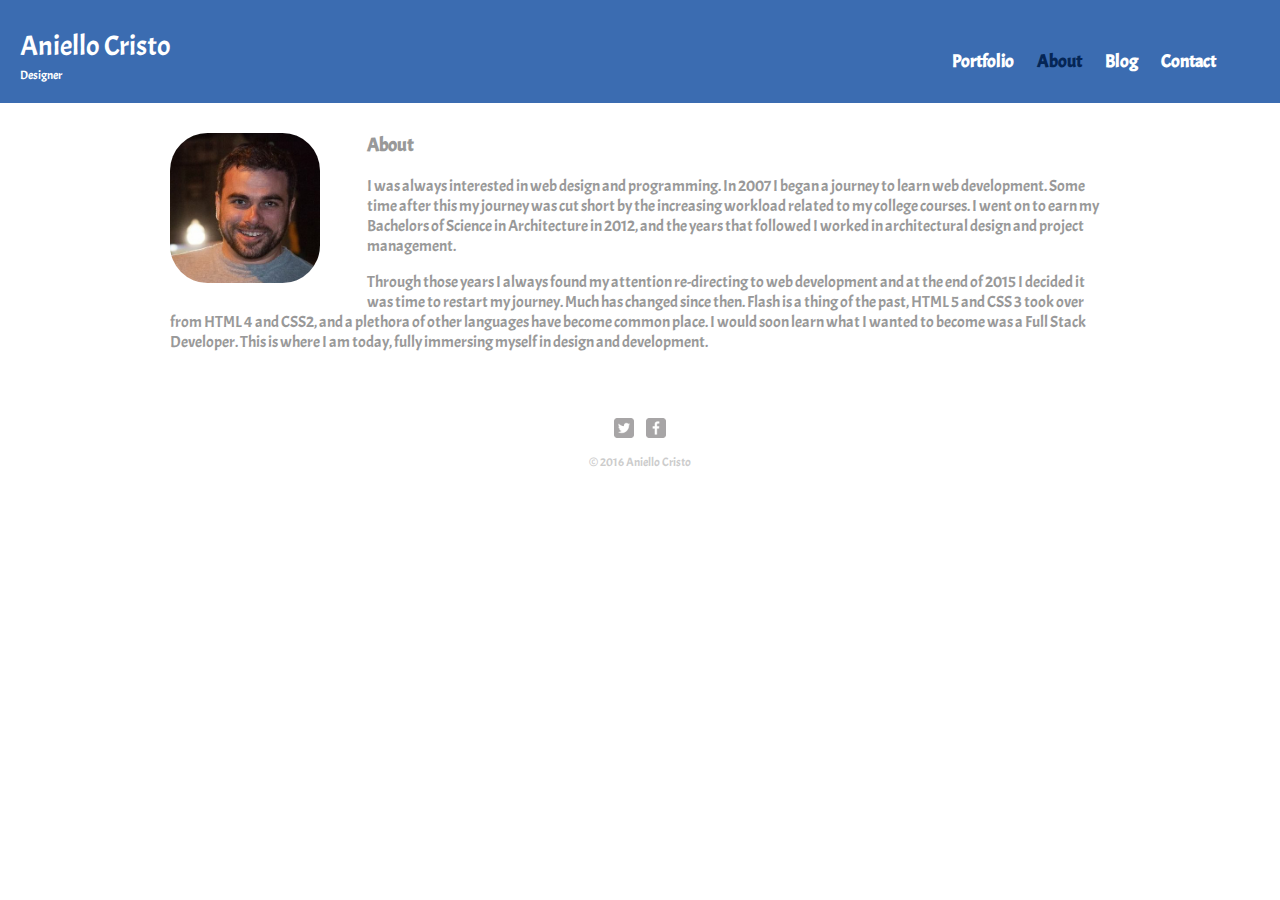
==== about.html @ b0be0b01 "initial commit" ====
<!DOCTYPE HTML>
<html>
  <head>
    <meta charset="utf-8">
    <title>Aniello Cristo | Designer</title>
    <link rel="stylesheet" href="css/normalize.css">
    <link href="https://fonts.googleapis.com/css?family=Acme" rel="stylesheet" type='text/css'>
    <link rel="stylesheet" href="css/main.css">
    <link rel="stylesheet" href="css/main.css">
    <link rel="stylesheet" href="css/responsive.css">
  </head>
  <body>
    <header>
      <a href="index.html" id="logo">
        <h1>Aniello Cristo</h1>
        <h2>Designer</h2>
      </a>
      <nav>
        <ul>
          <li><a href="index.html">Portfolio</a></li>
          <li><a href="about.html" class="selected">About</a></li>
          <li><a href="blog.html">Blog</a></li>
          <li><a href="contact.html">Contact</a></li>
        </ul>
      </nav>
    </header>
    <div id="wrapper">
      <section>
        <img src="img/cristo200x200.jpg" alt="Photograph of Aniello Cristo." class="profile-photo">
        <h3>About</h3>
        <p>I was always interested in web design and programming. In 2007 I began a journey to learn web development. Some time after this my journey was cut short by the increasing workload related to my college courses. I went on to earn my Bachelors of Science in Architecture in 2012, and the years that followed I worked in architectural design and project management.</p>

        <p>Through those years I always found my attention re-directing to web development and at the end of 2015 I decided it was time to restart my journey. Much has changed since then. Flash is a thing of the past, HTML 5 and CSS 3 took over from HTML 4 and CSS2, and a plethora of other languages have become common place. I would soon learn what I wanted to become was a Full Stack Developer. This is where I am today, fully immersing myself in design and development.</p>
      </section>
    <footer>
      <a href="http://twitter.com"><img src="img/twitter-wrap.png" alt="Twitter Logo" class="social-icon"></a>
      <a href="http://facebook.com"><img src="img/facebook-wrap.png" alt="Facebook Logo" class="social-icon"></a>
      <p>&copy; 2016 Aniello Cristo</p>
    </footer>
  </div>
  </body>
</html>
---- css/main.css ----
/*****************************
GENERAL
*****************************/

body {
  font-family: 'Acme', sans-serif;
}

#wrapper {
  max-width: 940px;
  margin: 0 auto;
  padding: 0 5%;
}

a {
  text-decoration: none;
}

a {
  color: #3B6CB1;
}

img {
  max-width: 100%;
}

h3 {
  margin: 0 0 1em 0;
}
/*****************************
Heading
*****************************/

/*Site Body */
header {
  float: left;
  margin:  0 0 30px 0;
  padding: 5px 0 0 0;
  width: 100%;
}

#logo {
  text-align: center;
  margin: 0;
}

body {
  background-color: #fff;
  color: #999;
}

h1 {
  font-family: 'Acme', sans-serif;
  margin: 15px 0;
  font-size: 1.75em;
  font-weight: normal;
  line-height: 0.8em;
}

h2 {
  font-size: 0.75em;
  margin: -5px 0 0;
  font-weight: normal;
}

/*****************************
Navigation
*****************************/

nav {
  text-align: center;
  padding: 10px 0;
  margin: 20px 0 0;
}

nav ul {
  list-style: none;
  margin: 0 10px;
  padding: 0;
}

nav li {
  display: inline-block;
}

nav a {
  font-weight: 800;
  padding: 15px 10px;
}

/*****************************
Footer
*****************************/

footer {
  font-size: 0.75em;
  text-align: center;
  clear: both;
  padding-top: 50px;
  color: #ccc;
}
.social-icon {
  width: 20px;
  height: 20px;
  margin: 0 5px;
}
/*****************************
PAGE: PORTFOLIO
*****************************/

#gallery {
  margin: 0;
  padding: 0;
  list-style: none;
}

#gallery li {
  float: left;
  width: 45%;
  margin: 2.5%;
  background-color: #f5f5f5;
  color: #bdc3c7;
}

#gallery li a p {
  margin: 0;
  padding: 5%;
  font-size: 0.74em;
  color: #bdc3c7
}

/*****************************
PAGE: ABOUT
*****************************/

.profile-photo {
  display: block;
  max-width: 150px;
  margin: 0 auto 30px;
  border-radius: 25%;
}

/*****************************
PAGE: CONTACT
*****************************/

.contact-info {
  list-style: none;
  padding: 0;
  margin: 0;
  font-size: 0.9em;
}

.contact-info a{
  display: block;
  min-height: 20px;
  background-repeat: no-repeat;
  background-size: 20px 20px;
  padding: 0 0 0 30px;
  margin: 0 0 10px 0;
}

.contact-info li.phone a{
  background-image: url('../img/phone.png');
}

.contact-info li.mail a{
  background-image: url('../img/mail.png');
}

.contact-info li.twitter a{
  background-image: url('../img/twitter.png');
}

/*****************************
COLORS
*****************************/

/* Green header */
header {
  background: #3B6CB1;
  border: #204C8B;
}

h1, h2 {
  color: #fff;
}

/*nav background on mobile*/
nav {
  background: #204C8B;
}

/*nav link color*/
nav a, nav a:visited {
  color: #fff;
}

nav a.selected, nav a:hover {
  color: #052656;
}
---- css/main.css ----
/*****************************
GENERAL
*****************************/

body {
  font-family: 'Acme', sans-serif;
}

#wrapper {
  max-width: 940px;
  margin: 0 auto;
  padding: 0 5%;
}

a {
  text-decoration: none;
}

a {
  color: #3B6CB1;
}

img {
  max-width: 100%;
}

h3 {
  margin: 0 0 1em 0;
}
/*****************************
Heading
*****************************/

/*Site Body */
header {
  float: left;
  margin:  0 0 30px 0;
  padding: 5px 0 0 0;
  width: 100%;
}

#logo {
  text-align: center;
  margin: 0;
}

body {
  background-color: #fff;
  color: #999;
}

h1 {
  font-family: 'Acme', sans-serif;
  margin: 15px 0;
  font-size: 1.75em;
  font-weight: normal;
  line-height: 0.8em;
}

h2 {
  font-size: 0.75em;
  margin: -5px 0 0;
  font-weight: normal;
}

/*****************************
Navigation
*****************************/

nav {
  text-align: center;
  padding: 10px 0;
  margin: 20px 0 0;
}

nav ul {
  list-style: none;
  margin: 0 10px;
  padding: 0;
}

nav li {
  display: inline-block;
}

nav a {
  font-weight: 800;
  padding: 15px 10px;
}

/*****************************
Footer
*****************************/

footer {
  font-size: 0.75em;
  text-align: center;
  clear: both;
  padding-top: 50px;
  color: #ccc;
}
.social-icon {
  width: 20px;
  height: 20px;
  margin: 0 5px;
}
/*****************************
PAGE: PORTFOLIO
*****************************/

#gallery {
  margin: 0;
  padding: 0;
  list-style: none;
}

#gallery li {
  float: left;
  width: 45%;
  margin: 2.5%;
  background-color: #f5f5f5;
  color: #bdc3c7;
}

#gallery li a p {
  margin: 0;
  padding: 5%;
  font-size: 0.74em;
  color: #bdc3c7
}

/*****************************
PAGE: ABOUT
*****************************/

.profile-photo {
  display: block;
  max-width: 150px;
  margin: 0 auto 30px;
  border-radius: 25%;
}

/*****************************
PAGE: CONTACT
*****************************/

.contact-info {
  list-style: none;
  padding: 0;
  margin: 0;
  font-size: 0.9em;
}

.contact-info a{
  display: block;
  min-height: 20px;
  background-repeat: no-repeat;
  background-size: 20px 20px;
  padding: 0 0 0 30px;
  margin: 0 0 10px 0;
}

.contact-info li.phone a{
  background-image: url('../img/phone.png');
}

.contact-info li.mail a{
  background-image: url('../img/mail.png');
}

.contact-info li.twitter a{
  background-image: url('../img/twitter.png');
}

/*****************************
COLORS
*****************************/

/* Green header */
header {
  background: #3B6CB1;
  border: #204C8B;
}

h1, h2 {
  color: #fff;
}

/*nav background on mobile*/
nav {
  background: #204C8B;
}

/*nav link color*/
nav a, nav a:visited {
  color: #fff;
}

nav a.selected, nav a:hover {
  color: #052656;
}
---- css/responsive.css ----
@media screen and (min-width: 480px) {
  /*****************************
  TWO COLUMN LAYOUT
  *****************************/

  #primary {
    width: 50%;
    float: left;
  }

  #secondary {
    width: 40%;
    float: right;
  }

  /*****************************
  WIDTH CALCULATIONS
  Existing Margins: 2.5% (on each size = 5% total)
  3 images x 5 margine = 15% (Margins total)
  100% - 15% = 85%
  85% / 3 = 28.33%
  *****************************/

  /*****************************
  PAGE: PORTFOLIO
  *****************************/

  #gallery li {
    width: 28.3333%;
  }

  /*****************************
  PAGE: ABOUT
  *****************************/

  .profile-photo {
    float: left;
    margin: 0 5% 20px 0;
  }

      #gallery li:nth-child(4n) {
        clear: left;
      }
}

@media screen and (min-width: 660px) {

  /*****************************
  HEADER
  *****************************/


  #gallery li {
    width: 28.3333%;
  }


  nav {
    background: none;
    float: right;
    font-size: 1.125em;
    margin-right: 5%;
    text-align: right;
    width; 45%;
  }

  #logo {
    float: left;
    margin-left; 5%;
    text-align: left;
    width: 45%;
  }

  header {
    padding: 20px;
  }

}
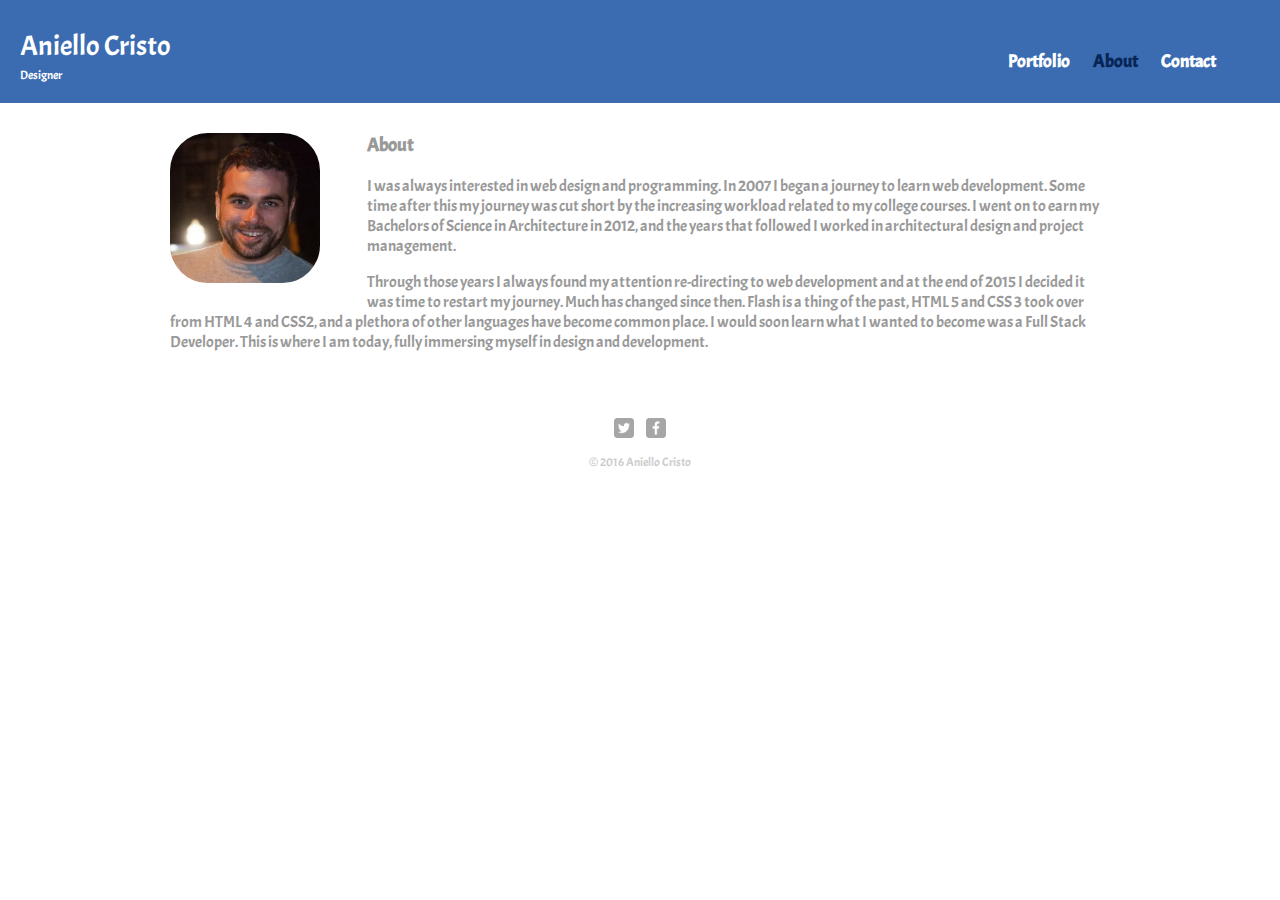
==== commit 8f2eb4d5: "Remove Blog Link" ====
--- a/about.html
+++ b/about.html
@@ -19,7 +19,6 @@
         <ul>
           <li><a href="index.html">Portfolio</a></li>
           <li><a href="about.html" class="selected">About</a></li>
-          <li><a href="blog.html">Blog</a></li>
           <li><a href="contact.html">Contact</a></li>
         </ul>
       </nav>
